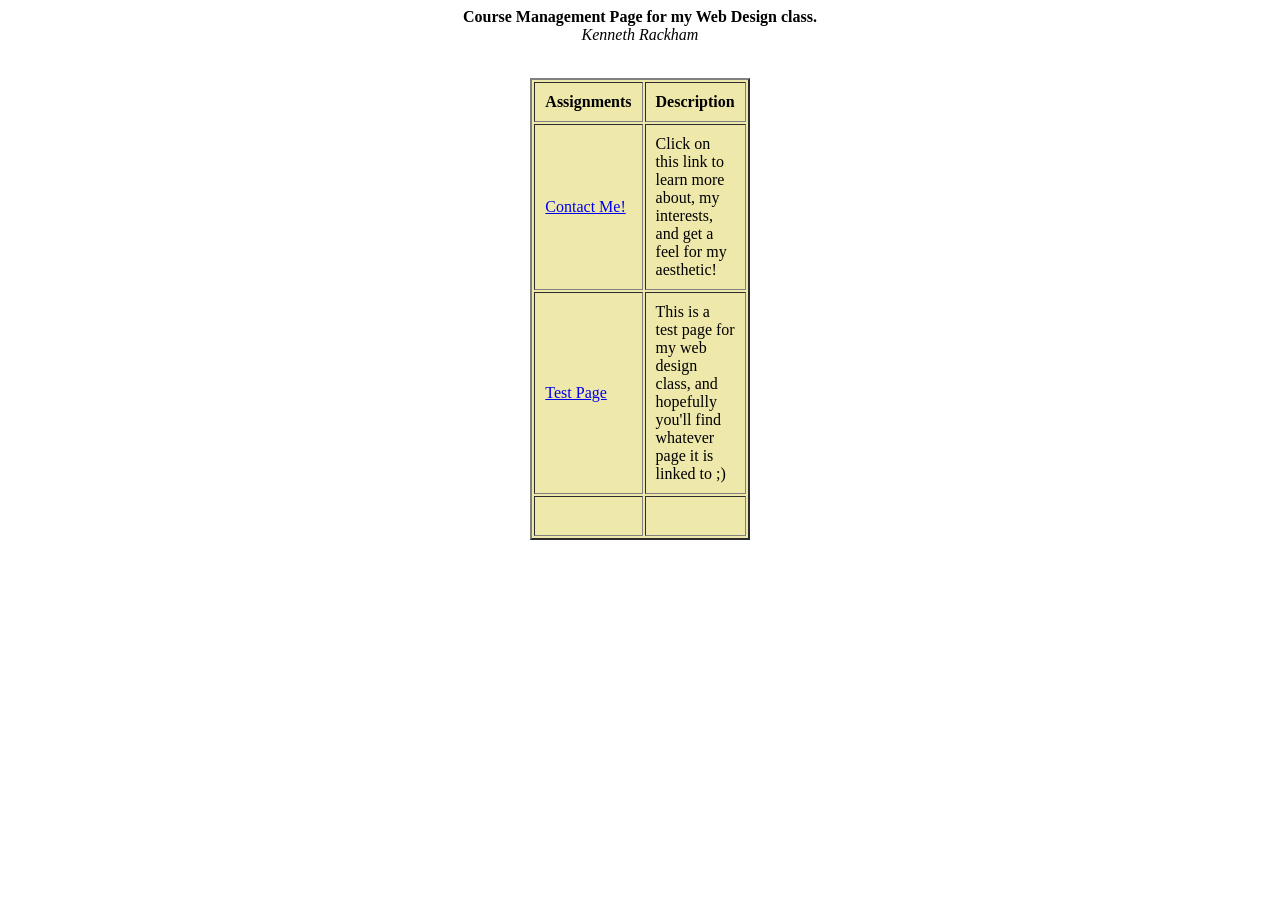
==== cmp.html @ 7aec4178 "Add files via upload" ====
<html>
<head>
<title>
Where the Sidewalk Ends
</title>
</head>
<body>


<p style="text-align:center;">
<strong>Course Management Page for my Web Design class.</strong>
<br>
<em>Kenneth Rackham</em>
</p>


<br>

<table border="2" align="center" width="200" cellpadding="10" bgcolor="PaleGoldenRod">
<tr>
<th>Assignments</th>
<th>Description</th>
</tr>
<tr>
<td><a href="contact.html">Contact Me!</td>
<td>Click on this link to learn more about, my interests, and get a feel for my aesthetic!</td>
</tr>
<tr>
<td><a href="test.html">Test Page</td>
<td>This is a test page for my web design class, and hopefully you'll find whatever page it is linked to ;)</td>
</tr>
<tr>
<td>&nbsp;</td>
<td></td>
</tr>
</table>


</body>
</html>
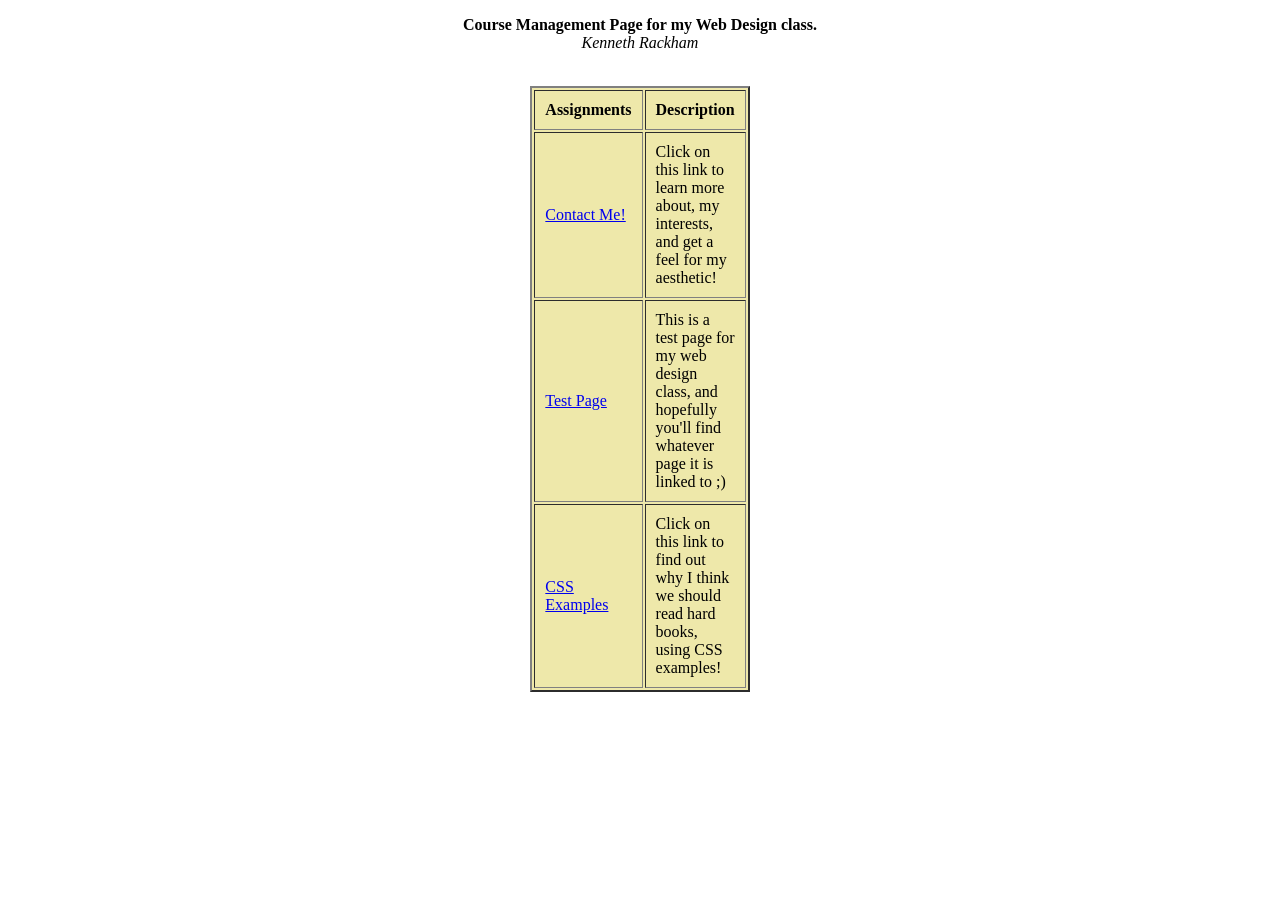
==== commit 9ff0733a: "Add files via upload" ====
--- a/cmp.html
+++ b/cmp.html
@@ -1,9 +1,12 @@
-
-<html>
+<!doctype html>
+<html lang="en">
 <head>
+<meta charset="utf-8">
 <title>
 Where the Sidewalk Ends
 </title>
+<link href="web-designstyle.css" rel="stylesheet" type="text/css"
+>
 </head>
 <body>
 
@@ -23,16 +26,16 @@
 <th>Description</th>
 </tr>
 <tr>
-<td><a href="contact.html">Contact Me!</td>
+<td><a href="contact.html">Contact Me!</a></td>
 <td>Click on this link to learn more about, my interests, and get a feel for my aesthetic!</td>
 </tr>
 <tr>
-<td><a href="test.html">Test Page</td>
+<td><a href="test.html">Test Page</a></td>
 <td>This is a test page for my web design class, and hopefully you'll find whatever page it is linked to ;)</td>
 </tr>
 <tr>
-<td>&nbsp;</td>
-<td></td>
+<td><a href="css_examples.html">CSS Examples</a></td>
+<td>Click on this link to find out why I think we should read hard books, using CSS examples!</td>
 </tr>
 </table>
 
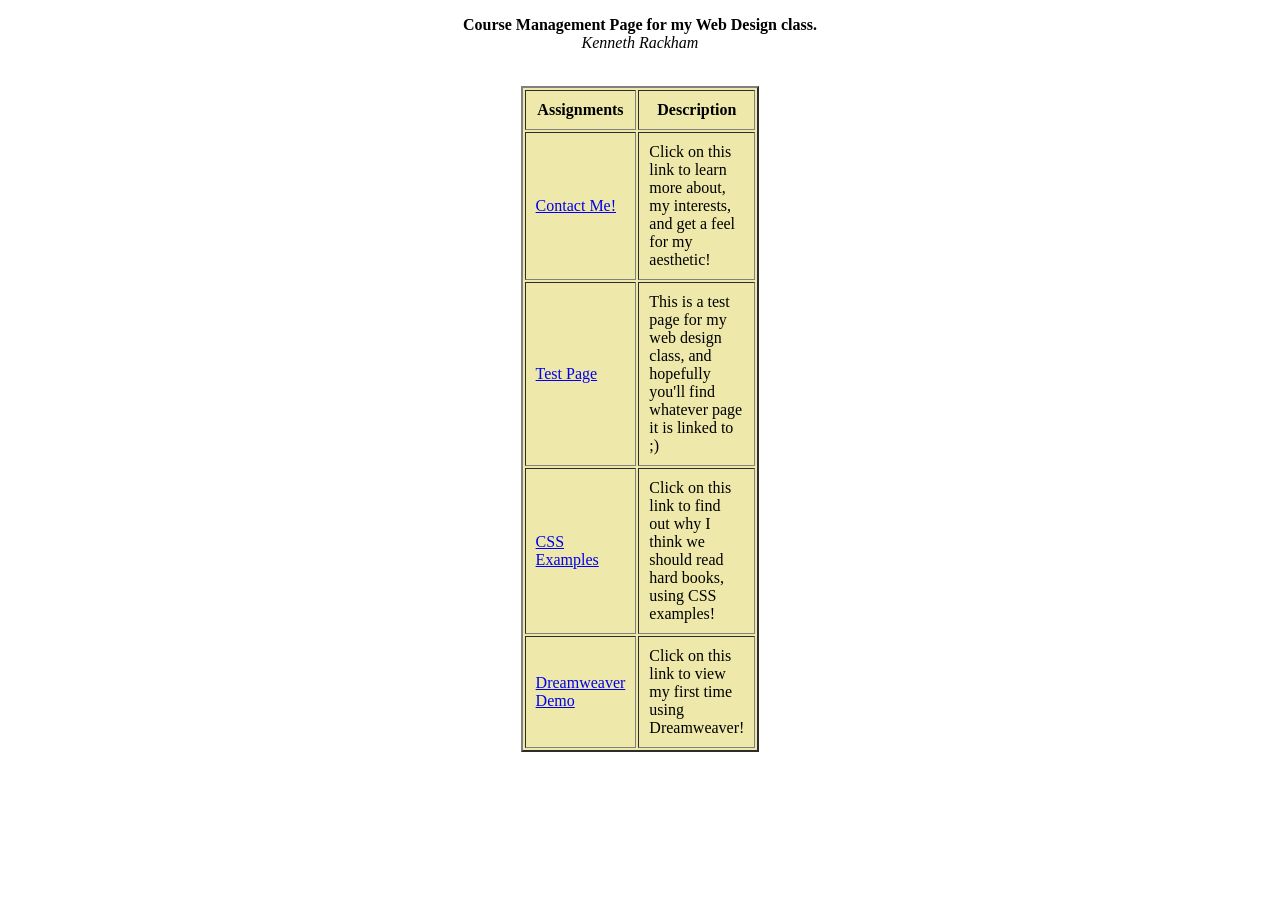
==== commit 17cc330d: "Add files via upload" ====
--- a/cmp.html
+++ b/cmp.html
@@ -37,6 +37,10 @@
 <td><a href="css_examples.html">CSS Examples</a></td>
 <td>Click on this link to find out why I think we should read hard books, using CSS examples!</td>
 </tr>
+<tr>
+<td><a href="A4/index.html">Dreamweaver Demo</a></td>
+<td>Click on this link to view my first time using Dreamweaver!</td>
+</tr>
 </table>
 
 
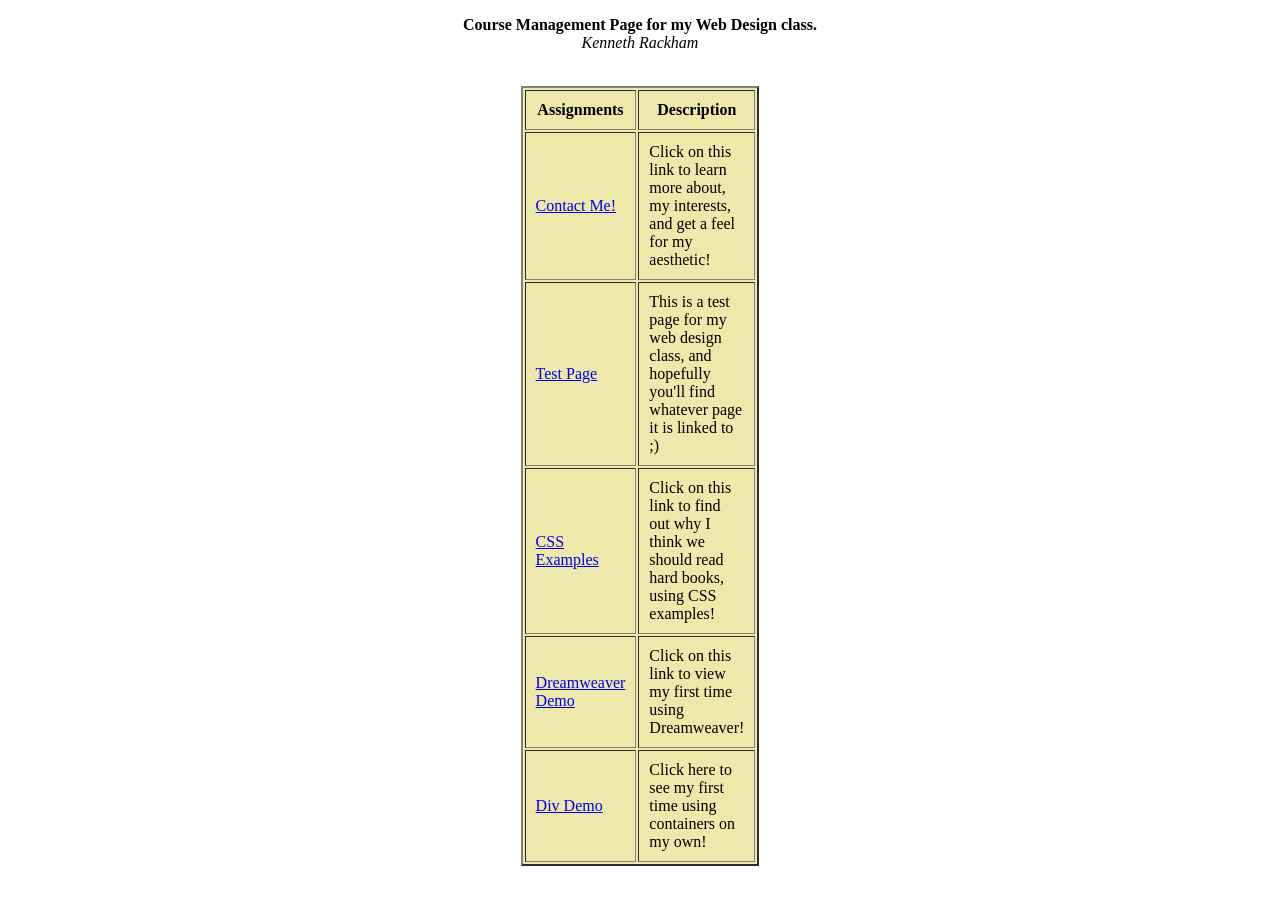
==== commit efcb471f: "Add files via upload" ====
--- a/cmp.html
+++ b/cmp.html
@@ -41,6 +41,10 @@
 <td><a href="A4/index.html">Dreamweaver Demo</a></td>
 <td>Click on this link to view my first time using Dreamweaver!</td>
 </tr>
+<tr>
+	<td><a href="a5/div_demo.html">Div Demo</a></td>
+	<td>Click here to see my first time using containers on my own!</td>
+	</tr>
 </table>
 
 
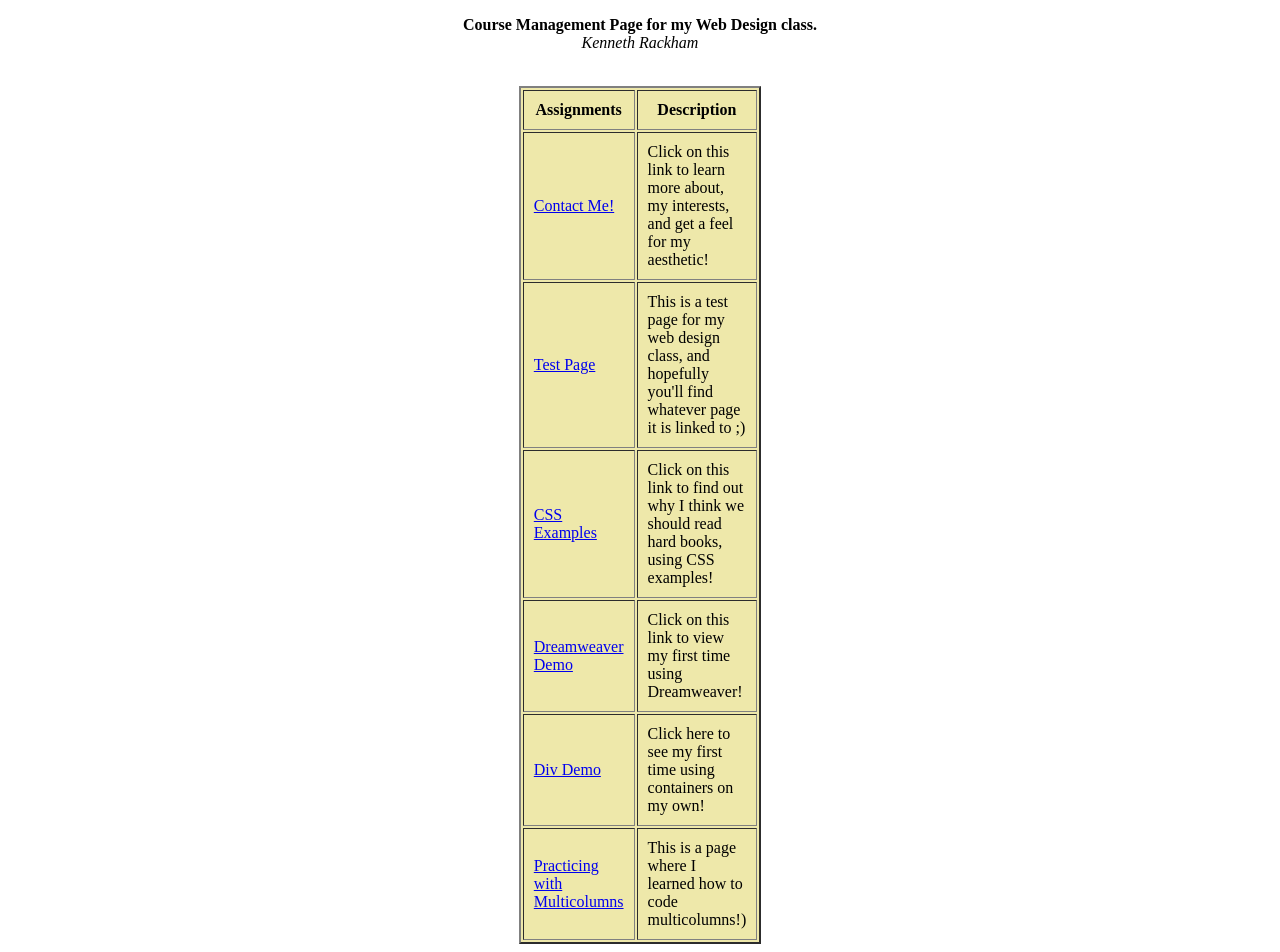
==== commit 5e527129: "Add files via upload" ====
--- a/cmp.html
+++ b/cmp.html
@@ -45,6 +45,10 @@
 	<td><a href="a5/div_demo.html">Div Demo</a></td>
 	<td>Click here to see my first time using containers on my own!</td>
 	</tr>
+<tr>
+<td><a href="a6/multicolumn.html">Practicing with Multicolumns</a></td>
+<td>This is a page where I learned how to code multicolumns!)</td>
+</tr>
 </table>
 
 
